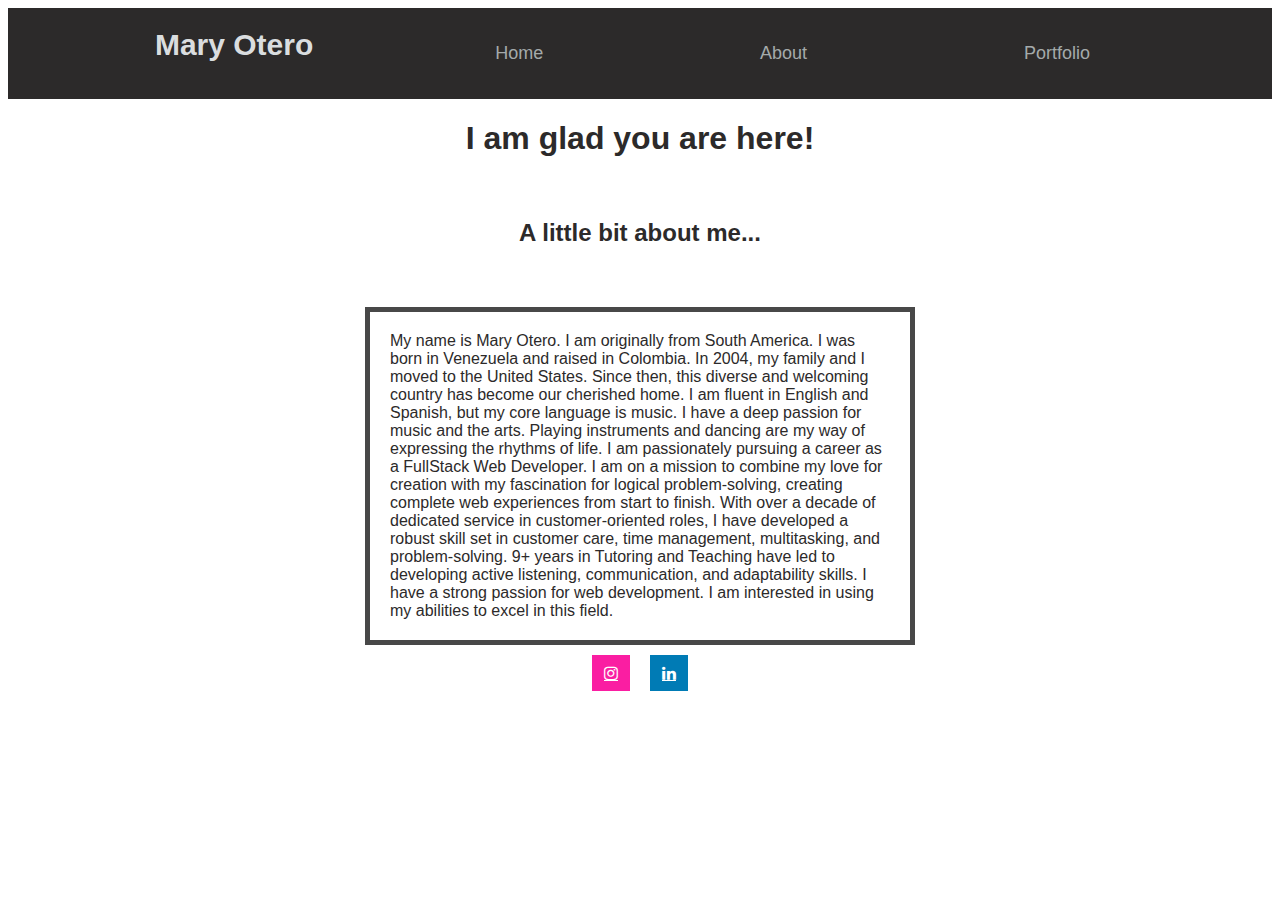
==== about.html @ 2a660d97 "first commit" ====
<!DOCTYPE html>
<html lang="en">

<head>
    <meta charset="UTF-8">
    <meta name="viewport" content="width=device-width, initial-scale=1.0">
    <link rel="stylesheet" href="style.css">
    <script src="script.js"></script>
    <title>About Me</title>

</head>

<body>
    <nav>
        <ul>
            <li> <h1> Mary Otero </h1> </li>
            <li><a href="index.html">Home</a></li>
            <li><a href="about.html">About</a></li>
            <li><a href="portfolio.html">Portfolio</a></li>
            

        </ul>
    </nav>

    <h1 class="glad">I am glad you are here!</h1>
    <h2 class="little">A little bit about me...</h2>
    <p class="story"> My name is Mary Otero. I am originally from South America. I was born in Venezuela and raised in Colombia.
        In 2004, my family and I moved to the United States. Since then, this diverse and welcoming country has become
        our cherished home. I am fluent in English and Spanish, but my core language is music. I have a deep passion for
        music and the arts. Playing instruments and dancing are my way of expressing the rhythms of life. I am
        passionately pursuing a career as a FullStack Web Developer. I am on a mission to combine my love for creation
        with my fascination for logical problem-solving, creating
        complete web experiences from start to finish. With over a decade of dedicated service in customer-oriented
        roles, I have developed a robust skill set in customer care, time management, multitasking, and problem-solving.
        9+ years in Tutoring and Teaching have led to developing active listening, communication, and adaptability
        skills. I have a strong passion for web development. I am interested in using my abilities to excel in this
        field.
    </p>
</body>

<footer>
    <link rel="stylesheet" href="https://cdnjs.cloudflare.com/ajax/libs/font-awesome/4.7.0/css/font-awesome.min.css">
    <a href="https://www.instagram.com/maryoterof/" class="fa fa-instagram"></a>
    <a href="https://www.linkedin.com/in/mary-otero18/" class="fa fa-linkedin"></a>
</footer>

</html>
---- style.css ----
ul {

    display: flex;
    justify-content: space-evenly;
    list-style-type: none;
    margin: 0;
    padding: 0;

    background-color: #2c2a2a;
}

li h1 {
    display: flex;
    flex-direction: column-reverse;
    list-style-type: none;
    color: rgb(218, 221, 223);
    font-size: 30px;
    font-family: Verdana, Geneva, Tahoma, sans-serif;
}

li a {
    display: block;
    color: rgb(164, 170, 171);
    text-align: center;
    padding: 35px 35px;
    text-decoration: none;
    font-size: large;
    font-family: Verdana, Geneva, Tahoma, sans-serif;

}

li a:hover {
    background-color: #5e5b5b;
}

.welcome {

    display: flex;
    justify-content: center;
    flex-direction: row;
    font-family: Verdana, Geneva, Tahoma, sans-serif;
    font-size: xx-large;
    color: #2c2a2a;

}

.mypicture {
    display: block;
    margin-left: auto;
    margin-right: auto;

}

.h3 {
    display: flex;
    justify-content: center;
    flex-direction: row;
    font-family: Verdana, Geneva, Tahoma, sans-serif;
    font-size: large;
    color: #2c2a2a;
}

.verse {
    display: flex;
    justify-content: center;
    flex-direction: row;
    font-family: Verdana, Geneva, Tahoma, sans-serif;
    font-style: italic;
    font-size: medium;
    color: #2c2a2a;
}

footer {
    display: flex;
    justify-content: center
}

.fa-instagram {
    background: #fa1ea2;
    color: rgb(255, 255, 255);
    padding: 10px 12px;
    margin: 10px;
}

.fa-linkedin {
    background: #007bb5;
    color: white;
    padding: 10px 12px;
    margin: 10px;
}

.glad {
    display: flex;
    justify-content: center;
    flex-direction: row;
    font-family: Verdana, Geneva, Tahoma, sans-serif;
    color: #2c2a2a;
}

.little {
    display: flex;
    justify-content: center;
    flex-direction: row;
    font-family: Verdana, Geneva, Tahoma, sans-serif;
    color: #2c2a2a;
    padding: 40px;
}

.story {
    display: flex;
    justify-content: center;
    flex-direction: row;
    font-family: Verdana, Geneva, Tahoma, sans-serif;
    font-size: medium;
    color: #2c2a2a;
    width: 500px;
    margin: auto;
    border: 5px solid rgb(72, 72, 72);
    padding: 20px
}

.project {
    display: flex;
    align-content: center;
    font-family: Verdana, Geneva, Tahoma, sans-serif;
    display: flex; justify-content: center;
    

}

.allprojects {
    font-family: Verdana, Geneva, Tahoma, sans-serif;
    display: flex; justify-content: center;
}

.one {
    border: 3px solid rgb(72, 72, 72);
    margin: 80px;
    padding: 10px;
    width: 300px;
    font-family: Verdana, Geneva, Tahoma, sans-serif;
    display: flex; flex-direction: column; justify-content: center;
}

.two {

    border: 3px solid rgb(72, 72, 72);
    margin: 80px;
    padding: 10px;
    width: 300px;
    font-family: Verdana, Geneva, Tahoma, sans-serif;
}

.three {
    border: 3px solid rgb(72, 72, 72);
    margin: 80px;
    padding: 10px;
    width: 300px;
    font-family: Verdana, Geneva, Tahoma, sans-serif;
}
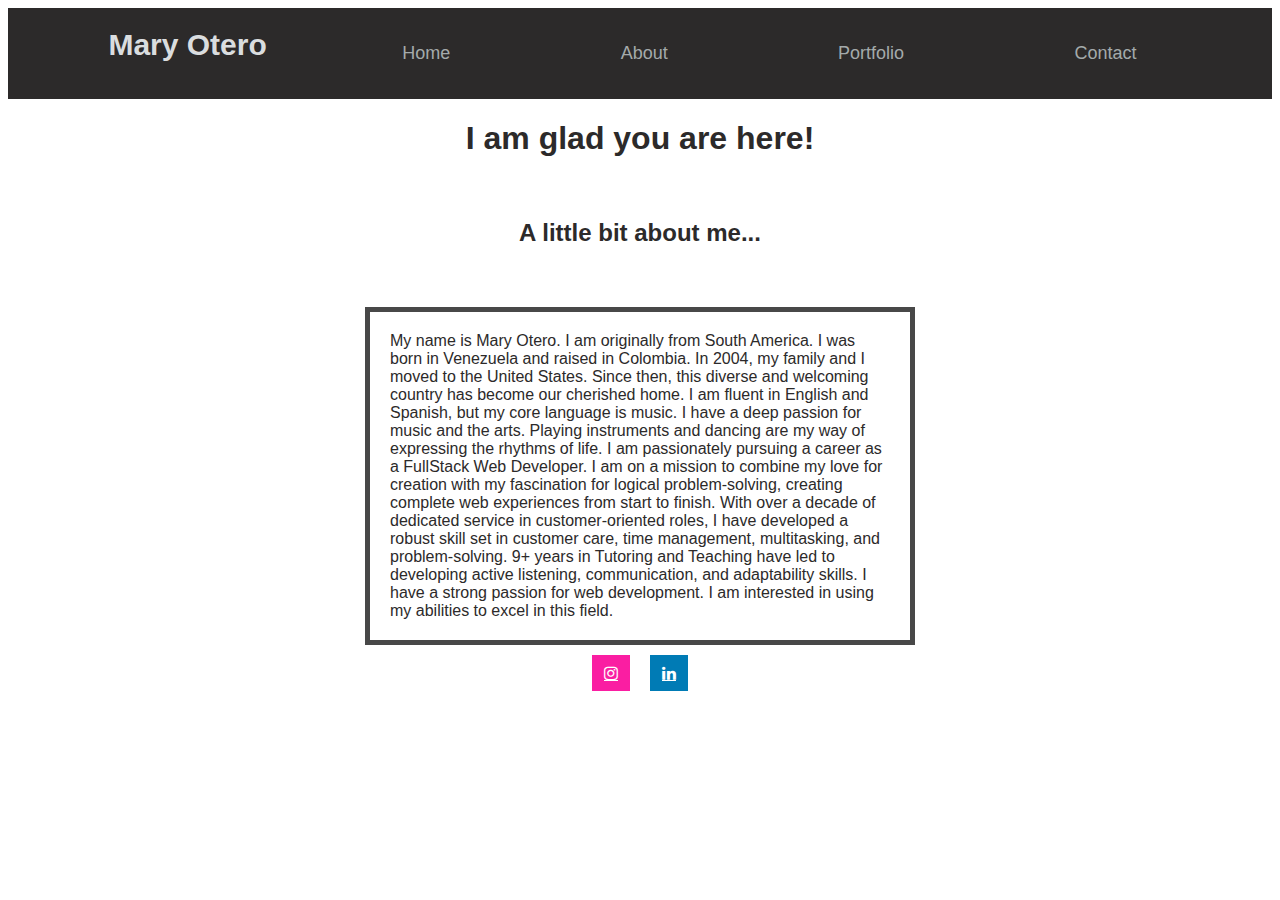
==== commit ca569f30: "contactcommit" ====
--- a/about.html
+++ b/about.html
@@ -17,7 +17,7 @@
             <li><a href="index.html">Home</a></li>
             <li><a href="about.html">About</a></li>
             <li><a href="portfolio.html">Portfolio</a></li>
-            
+            <li><a href="contact.html">Contact</a></li>
 
         </ul>
     </nav>
--- a/style.css
+++ b/style.css
@@ -157,4 +157,15 @@
     padding: 10px;
     width: 300px;
     font-family: Verdana, Geneva, Tahoma, sans-serif;
+}
+.contactus {display: flex; justify-content: center;
+    font-family: Verdana, Geneva, Tahoma, sans-serif;
+}
+.form { display: flex; flex-direction: column; justify-content: center;
+    font-family: Verdana, Geneva, Tahoma, sans-serif;
+    margin: 40px;
+    padding-left: 25%;
+    padding-right: 25%;
+    padding-bottom: 80px;
+
 }